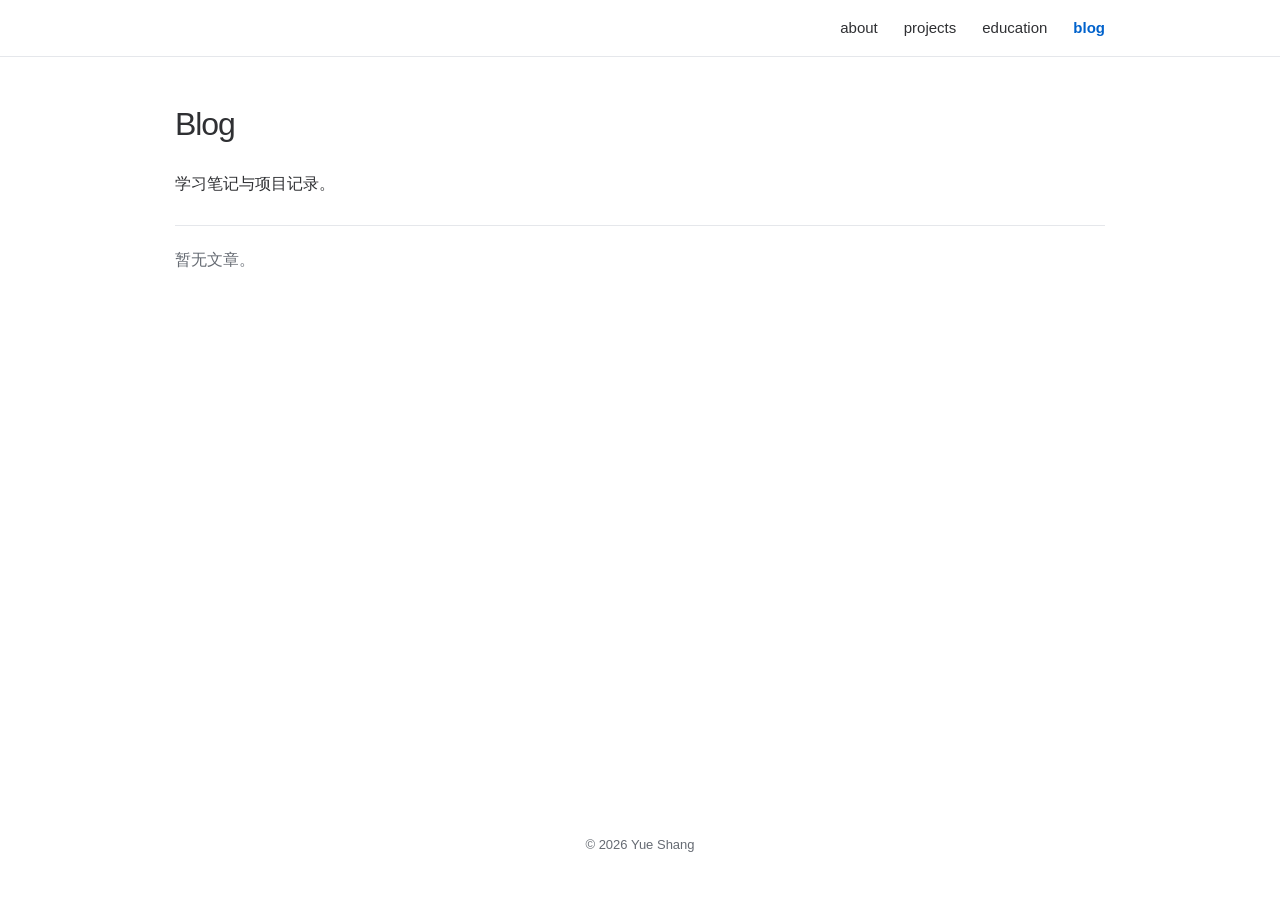
==== blog/index.html @ 39c6d719 "Simplify homepage and add resume based profile" ====
<!doctype html>
<html lang="zh-CN">
<head>
  <meta charset="utf-8">
  <meta name="viewport" content="width=device-width, initial-scale=1">
  <meta name="description" content="尚跃的学习笔记。">
  <title>Blog — Yue Shang (尚跃)</title>
  <link rel="icon" href="../assets/favicon.svg" type="image/svg+xml">
  <link rel="stylesheet" href="../assets/styles.css">
</head>
<body>
  <a class="skip-link" href="#main">跳转到正文</a>
  <header class="site-header"><nav class="site-nav" aria-label="Main navigation">
    <a href="../#about">about</a>
    <a href="../#projects">projects</a>
    <a href="../#education">education</a>
    <a href="./" class="active" aria-current="page">blog</a>
  </nav></header>
  <main id="main" class="container blog-content">
    <h1>Blog</h1>
    <p>学习笔记与项目记录。</p>
    <p class="blog-empty">暂无文章。</p>
  </main>
  <footer class="site-footer">© <span id="year">2026</span> Yue Shang</footer>
  <script src="../assets/script.js"></script>
</body>
</html>
---- assets/styles.css ----
* { box-sizing: border-box; }
:root {
  color-scheme: light;
  --text: #2f3033;
  --muted: #666b73;
  --border: #e5e7eb;
  --accent: #0062cc;
}
html { scroll-behavior: smooth; scroll-padding-top: 80px; }
body {
  margin: 0;
  padding-top: 56px;
  background: #fff;
  color: var(--text);
  font-family: -apple-system, BlinkMacSystemFont, "Segoe UI", "PingFang SC", "Microsoft YaHei", sans-serif;
  font-size: 16px;
  line-height: 1.7;
}
a { color: var(--accent); text-decoration: none; }
a:hover { text-decoration: underline; }
a:focus-visible { outline: 2px solid var(--accent); outline-offset: 5px; }
.skip-link { position: fixed; z-index: 20; top: 0; left: 16px; padding: 8px 12px; background: #fff; transform: translateY(-120%); }
.skip-link:focus { transform: translateY(0); }
.site-header { position: fixed; z-index: 10; inset: 0 0 auto; border-bottom: 1px solid var(--border); background: rgba(255,255,255,.98); }
.site-nav, .container { width: min(930px, calc(100% - 32px)); margin: 0 auto; }
.site-nav { min-height: 56px; display: flex; align-items: center; justify-content: flex-end; gap: 26px; }
.site-nav a { color: var(--text); font-size: 15px; }
.site-nav a.active { color: var(--accent); font-weight: 600; }
.container { padding: 48px 0 28px; }
h1 { margin: 0 0 24px; font-size: 41px; line-height: 1.3; font-weight: 300; letter-spacing: -.035em; }
h1 strong { font-weight: 700; }
h1 span { font-weight: 400; }
p { margin: 0 0 16px; }
.contact-links { display: flex; gap: 20px; margin-top: 20px; }
h2 { margin: 34px 0 20px; padding-bottom: 7px; border-bottom: 1px solid var(--border); font-size: 26px; font-weight: 400; line-height: 1.4; }
.project { display: grid; grid-template-columns: 160px minmax(0, 1fr); gap: 20px; margin: 0 0 25px; }
.project-date { padding-top: 3px; font-size: 14px; color: var(--muted); white-space: nowrap; }
h3 { margin: 0 0 3px; font-size: 16px; font-weight: 600; }
.project-body p { margin: 5px 0 0; font-size: 15px; }
.project-body .project-role { color: var(--muted); font-size: 14px; }
.education-list { padding-left: 22px; margin: 0; }
.education-list li { margin-bottom: 12px; }
.education-list strong { font-weight: 600; }
.education-date { color: var(--muted); font-size: 14px; margin-left: 10px; }
.site-footer { padding: 28px 16px 32px; color: var(--muted); font-size: 13px; text-align: center; }
.blog-content { min-height: calc(100vh - 150px); }
.blog-content h1 { font-size: 32px; }
.blog-empty { margin-top: 28px; padding-top: 20px; border-top: 1px solid var(--border); color: var(--muted); }
@media (max-width: 640px) {
  .site-nav { justify-content: center; gap: 23px; }
  .container { padding-top: 34px; }
  h1 { font-size: 32px; }
  h2 { font-size: 24px; }
  .project { grid-template-columns: 1fr; gap: 5px; margin-bottom: 24px; }
  .education-date { display: block; margin-left: 0; }
}
@media (prefers-reduced-motion: reduce) { html { scroll-behavior: auto; } }
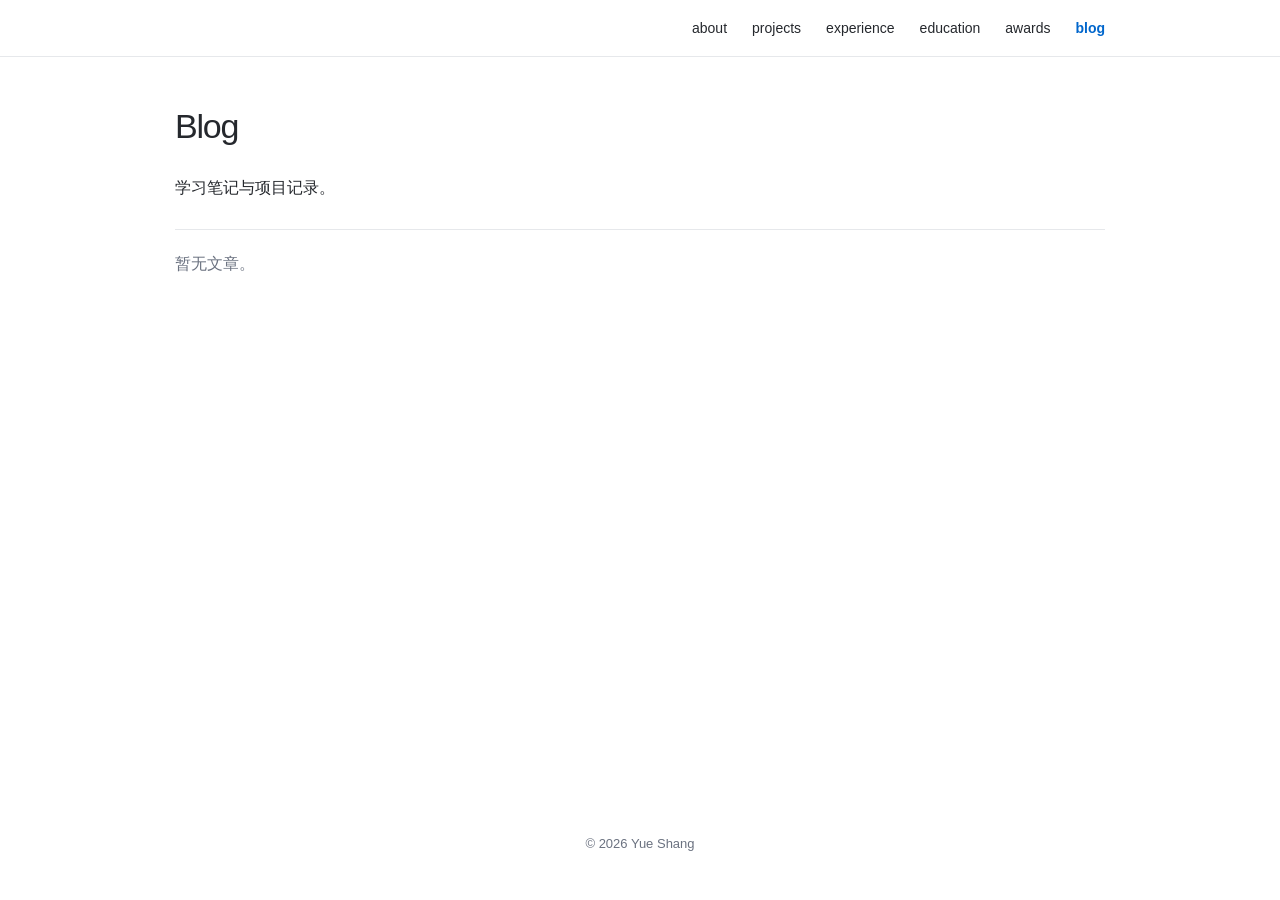
==== commit e93959ab: "Match reference academic homepage layout" ====
--- a/blog/index.html
+++ b/blog/index.html
@@ -13,7 +13,9 @@
   <header class="site-header"><nav class="site-nav" aria-label="Main navigation">
     <a href="../#about">about</a>
     <a href="../#projects">projects</a>
+    <a href="../#experience">experience</a>
     <a href="../#education">education</a>
+    <a href="../#awards">awards</a>
     <a href="./" class="active" aria-current="page">blog</a>
   </nav></header>
   <main id="main" class="container blog-content">
--- a/assets/styles.css
+++ b/assets/styles.css
@@ -1,12 +1,12 @@
 * { box-sizing: border-box; }
 :root {
   color-scheme: light;
-  --text: #2f3033;
-  --muted: #666b73;
-  --border: #e5e7eb;
-  --accent: #0062cc;
+  --text: #25282d;
+  --muted: #6b7280;
+  --border: #e6e8eb;
+  --accent: #0066cc;
 }
-html { scroll-behavior: smooth; scroll-padding-top: 80px; }
+html { scroll-behavior: smooth; scroll-padding-top: 72px; }
 body {
   margin: 0;
   padding-top: 56px;
@@ -14,44 +14,55 @@
   color: var(--text);
   font-family: -apple-system, BlinkMacSystemFont, "Segoe UI", "PingFang SC", "Microsoft YaHei", sans-serif;
   font-size: 16px;
-  line-height: 1.7;
+  line-height: 1.72;
 }
 a { color: var(--accent); text-decoration: none; }
 a:hover { text-decoration: underline; }
-a:focus-visible { outline: 2px solid var(--accent); outline-offset: 5px; }
+a:focus-visible { outline: 2px solid var(--accent); outline-offset: 4px; }
 .skip-link { position: fixed; z-index: 20; top: 0; left: 16px; padding: 8px 12px; background: #fff; transform: translateY(-120%); }
 .skip-link:focus { transform: translateY(0); }
 .site-header { position: fixed; z-index: 10; inset: 0 0 auto; border-bottom: 1px solid var(--border); background: rgba(255,255,255,.98); }
 .site-nav, .container { width: min(930px, calc(100% - 32px)); margin: 0 auto; }
-.site-nav { min-height: 56px; display: flex; align-items: center; justify-content: flex-end; gap: 26px; }
-.site-nav a { color: var(--text); font-size: 15px; }
+.site-nav { min-height: 56px; display: flex; align-items: center; justify-content: flex-end; gap: 25px; }
+.site-nav a { color: var(--text); font-size: 14px; }
 .site-nav a.active { color: var(--accent); font-weight: 600; }
-.container { padding: 48px 0 28px; }
-h1 { margin: 0 0 24px; font-size: 41px; line-height: 1.3; font-weight: 300; letter-spacing: -.035em; }
+.container { padding: 49px 0 24px; }
+section { scroll-margin-top: 72px; }
+h1 { margin: 0 0 26px; font-size: 42px; line-height: 1.25; font-weight: 300; letter-spacing: -.035em; }
 h1 strong { font-weight: 700; }
-h1 span { font-weight: 400; }
+h1 span { margin-left: 5px; font-weight: 400; font-size: .78em; letter-spacing: 0; }
 p { margin: 0 0 16px; }
-.contact-links { display: flex; gap: 20px; margin-top: 20px; }
-h2 { margin: 34px 0 20px; padding-bottom: 7px; border-bottom: 1px solid var(--border); font-size: 26px; font-weight: 400; line-height: 1.4; }
-.project { display: grid; grid-template-columns: 160px minmax(0, 1fr); gap: 20px; margin: 0 0 25px; }
-.project-date { padding-top: 3px; font-size: 14px; color: var(--muted); white-space: nowrap; }
-h3 { margin: 0 0 3px; font-size: 16px; font-weight: 600; }
-.project-body p { margin: 5px 0 0; font-size: 15px; }
-.project-body .project-role { color: var(--muted); font-size: 14px; }
-.education-list { padding-left: 22px; margin: 0; }
-.education-list li { margin-bottom: 12px; }
-.education-list strong { font-weight: 600; }
-.education-date { color: var(--muted); font-size: 14px; margin-left: 10px; }
-.site-footer { padding: 28px 16px 32px; color: var(--muted); font-size: 13px; text-align: center; }
+.about-section { max-width: 880px; }
+.contact-links { display: flex; gap: 22px; margin-top: 23px; }
+h2 { margin: 42px 0 17px; padding-bottom: 7px; border-bottom: 1px solid var(--border); font-size: 25px; font-weight: 400; line-height: 1.35; }
+.news-table { width: 100%; border-collapse: collapse; }
+.news-table td { padding: 4px 0 9px; vertical-align: top; }
+.news-table td:first-child { width: 135px; color: var(--muted); font-size: 14px; white-space: nowrap; }
+.project-entry { margin: 0 0 25px; }
+.project-title-line { display: flex; align-items: baseline; justify-content: space-between; gap: 18px; }
+h3 { margin: 0; font-size: 16px; font-weight: 600; }
+.project-date { color: var(--muted); font-size: 14px; white-space: nowrap; }
+.project-entry p { margin: 4px 0 0; font-size: 15px; }
+.plain-list { margin: 0; padding-left: 23px; }
+.plain-list li { margin: 0 0 9px; }
+.muted { margin-left: 8px; color: var(--muted); font-size: 14px; }
+.site-footer { padding: 27px 16px 32px; color: var(--muted); font-size: 13px; text-align: center; }
 .blog-content { min-height: calc(100vh - 150px); }
-.blog-content h1 { font-size: 32px; }
+.blog-content h1 { font-size: 34px; }
 .blog-empty { margin-top: 28px; padding-top: 20px; border-top: 1px solid var(--border); color: var(--muted); }
-@media (max-width: 640px) {
-  .site-nav { justify-content: center; gap: 23px; }
-  .container { padding-top: 34px; }
-  h1 { font-size: 32px; }
-  h2 { font-size: 24px; }
-  .project { grid-template-columns: 1fr; gap: 5px; margin-bottom: 24px; }
-  .education-date { display: block; margin-left: 0; }
+@media (max-width: 760px) {
+  .site-nav { gap: 17px; }
+  .site-nav a { font-size: 13px; }
+  .project-title-line { display: block; }
+  .project-date { display: block; margin-top: 2px; }
+}
+@media (max-width: 560px) {
+  body { font-size: 15px; }
+  .site-nav { justify-content: center; gap: 14px; overflow-x: auto; }
+  .container { padding-top: 35px; }
+  h1 { font-size: 33px; }
+  h2 { font-size: 23px; margin-top: 35px; }
+  .news-table td:first-child { width: 86px; }
+  .muted { display: block; margin-left: 0; }
 }
 @media (prefers-reduced-motion: reduce) { html { scroll-behavior: auto; } }
